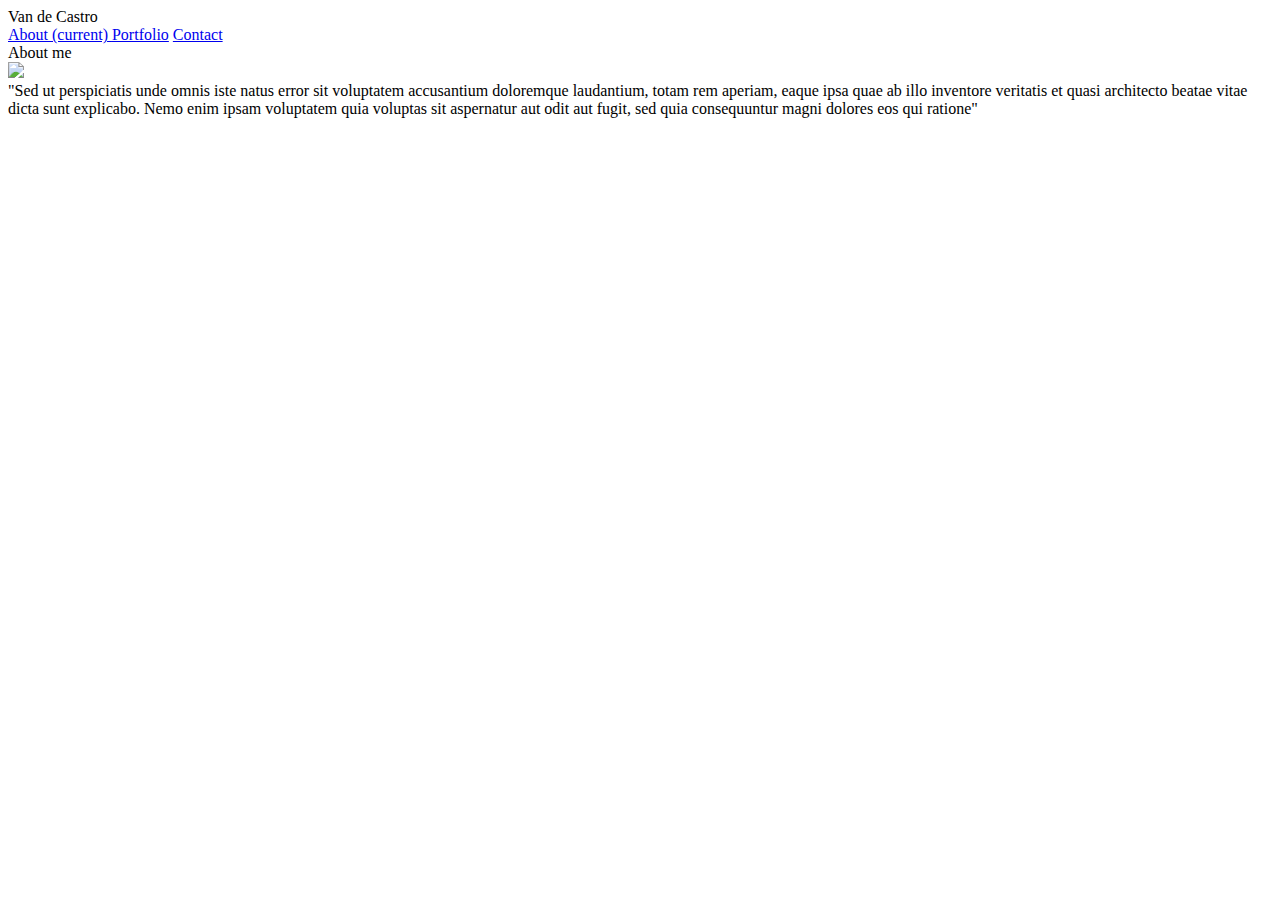
==== index.html @ e319d404 "created files, index, portfolio, contact.html" ====
<!DOCTYPE html>
<!--[if lt IE 7]>      <html class="no-js lt-ie9 lt-ie8 lt-ie7"> <![endif]-->
<!--[if IE 7]>         <html class="no-js lt-ie9 lt-ie8"> <![endif]-->
<!--[if IE 8]>         <html class="no-js lt-ie9"> <![endif]-->
<!--[if gt IE 8]><!-->
<html class="no-js">
<!--<![endif]-->

<head>
    <meta charset="utf-8">
    <link rel="stylesheet" href="https://stackpath.bootstrapcdn.com/bootstrap/4.1.3/css/bootstrap.min.css" integrity="sha384-MCw98/SFnGE8fJT3GXwEOngsV7Zt27NXFoaoApmYm81iuXoPkFOJwJ8ERdknLPMO"
        crossorigin="anonymous">
    <link rel="stylesheet" href="assets/style.css">
    <meta name="viewport" content="width=device-width, initial-scale=1">
</head>

<body>
    <div class="container inline">
        <div class="row">
            <div class="col-9">Van de Castro</div>
            <div class="col-3">
                <nav class="navbar navbar-expand-lg navbar-light bg-light">
                    </button>
                    <div class="collapse navbar-collapse" id="navbarNavAltMarkup">
                        <div class="navbar-nav">
                            <a class="nav-item nav-link active" href="#">About
                                <span class="sr-only">(current)</span>
                            </a>
                            <a class="nav-item nav-link" href="#">Portfolio</a>
                            <a class="nav-item nav-link" href="#">Contact</a>
                        </div>
                    </div>
                </nav>
            </div>
        </div>
    </div>

    <div class="container">
        <div class="row">
            <div class="col-12">About me</div>
        </div>
        <div class="row">
            <div class="col-2">
                <img src="http://via.placeholder.com/150x150">
            </div>
            <div class="col-6">
                "Sed ut perspiciatis unde omnis iste natus error sit voluptatem accusantium doloremque laudantium, totam rem aperiam, eaque
                ipsa quae ab illo inventore veritatis et quasi architecto beatae vitae dicta sunt explicabo. Nemo enim ipsam
                voluptatem quia voluptas sit aspernatur aut odit aut fugit, sed quia consequuntur magni dolores eos qui ratione"
            </div>
            <div class="col-4"></div>
        </div>
    </div>

</body>

</html>
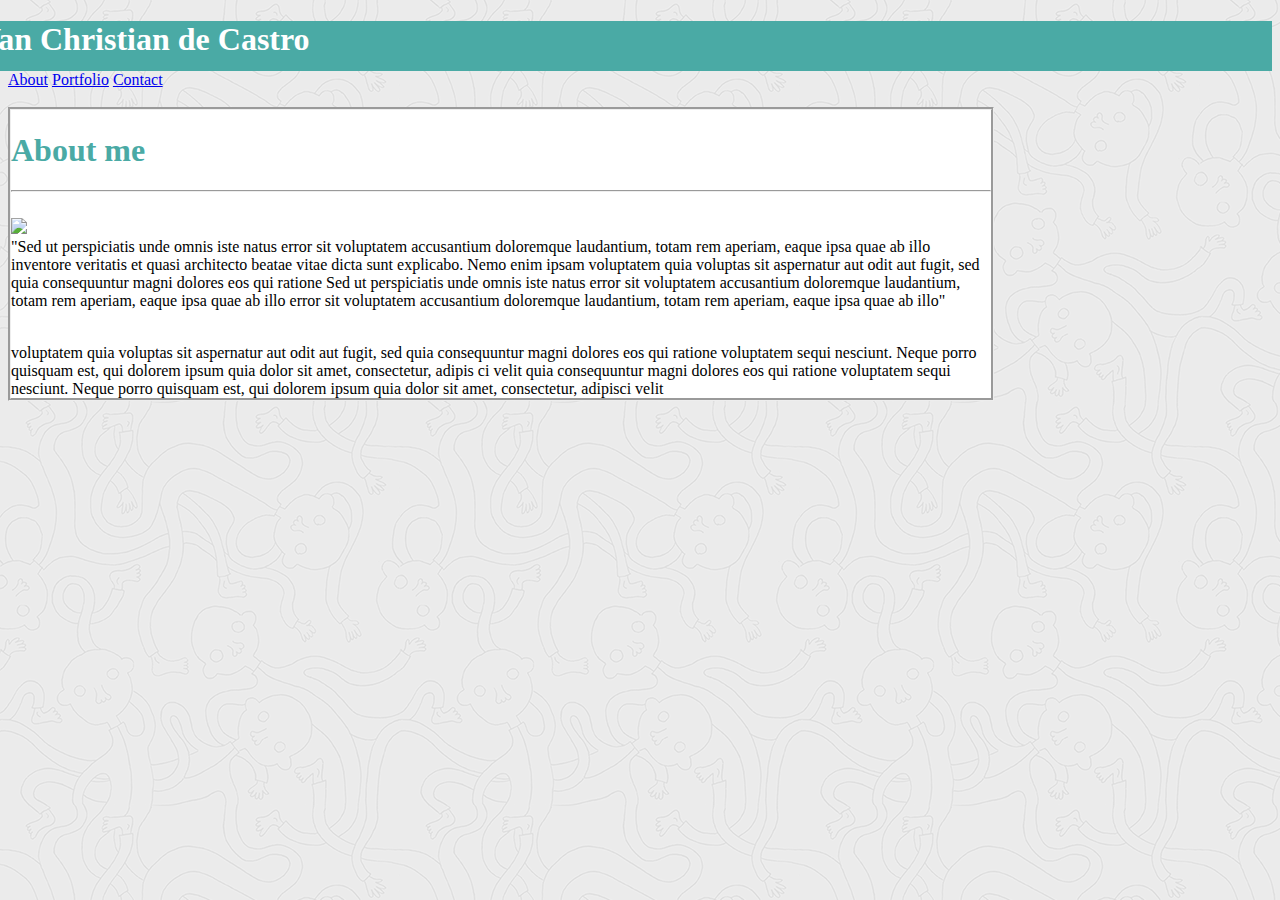
==== commit 6d25c2ed: "finished index.html" ====
--- a/index.html
+++ b/index.html
@@ -8,47 +8,60 @@
 
 <head>
     <meta charset="utf-8">
+    
     <link rel="stylesheet" href="https://stackpath.bootstrapcdn.com/bootstrap/4.1.3/css/bootstrap.min.css" integrity="sha384-MCw98/SFnGE8fJT3GXwEOngsV7Zt27NXFoaoApmYm81iuXoPkFOJwJ8ERdknLPMO"
         crossorigin="anonymous">
+        
     <link rel="stylesheet" href="assets/style.css">
     <meta name="viewport" content="width=device-width, initial-scale=1">
 </head>
 
 <body>
-    <div class="container inline">
+    <div class="container-fluid border-bottom navA pb-0">
         <div class="row">
-            <div class="col-9">Van de Castro</div>
+            <div class="col-2"></div>
+            <div class="col-4 header mt-0"><h1>Van Christian de Castro</h1></div>
+            <div class="col-1 ml-5"></div>
+            <div class="col-1"></div>
             <div class="col-3">
-                <nav class="navbar navbar-expand-lg navbar-light bg-light">
-                    </button>
+                <nav class="navbar navbar-expand-lg navbar-light">
                     <div class="collapse navbar-collapse" id="navbarNavAltMarkup">
                         <div class="navbar-nav">
-                            <a class="nav-item nav-link active" href="#">About
-                                <span class="sr-only">(current)</span>
-                            </a>
-                            <a class="nav-item nav-link" href="#">Portfolio</a>
-                            <a class="nav-item nav-link" href="#">Contact</a>
+                            <a class="nav-item nav-link " href="index.html">About</a>
+                            <a class="nav-item nav-link" href="portfolio.html">Portfolio</a>
+                            <a class="nav-item nav-link" href="contact.html">Contact</a>
                         </div>
                     </div>
                 </nav>
             </div>
+            <div class="col-2"></div>
         </div>
     </div>
-
-    <div class="container">
+<br><br>
+    <div class="container boxed">
         <div class="row">
-            <div class="col-12">About me</div>
+            <div class="col-12 mt-3 ml-3"> <h1>About me </h1> </div>
         </div>
-        <div class="row">
+      <hr>
+        <br>
+        <div class="row pb-5 ml-3">
             <div class="col-2">
-                <img src="http://via.placeholder.com/150x150">
+                <img class="pl-0" src="http://via.placeholder.com/150x150">
             </div>
-            <div class="col-6">
+            <div class="col-10 text-align-left">
                 "Sed ut perspiciatis unde omnis iste natus error sit voluptatem accusantium doloremque laudantium, totam rem aperiam, eaque
                 ipsa quae ab illo inventore veritatis et quasi architecto beatae vitae dicta sunt explicabo. Nemo enim ipsam
-                voluptatem quia voluptas sit aspernatur aut odit aut fugit, sed quia consequuntur magni dolores eos qui ratione"
+                voluptatem quia voluptas sit aspernatur aut odit aut fugit, sed quia consequuntur magni dolores eos qui ratione Sed ut perspiciatis unde omnis iste natus error sit voluptatem accusantium doloremque laudantium, totam rem aperiam,
+                eaque ipsa quae ab illo error sit voluptatem accusantium doloremque laudantium, totam rem aperiam, eaque ipsa quae ab illo"
+            </p>
             </div>
-            <div class="col-4"></div>
+            <br>
+            <div class="pl-3 pt-2">
+                    voluptatem quia voluptas sit aspernatur aut odit aut fugit, sed quia consequuntur magni dolores eos qui ratione
+                      voluptatem sequi nesciunt. Neque porro quisquam est, qui dolorem ipsum quia dolor sit amet, consectetur, adipis
+                      ci velit quia consequuntur magni dolores eos qui ratione voluptatem sequi nesciunt. Neque porro quisquam est, qui dolorem ipsum quia dolor sit amet, consectetur, adipisci velit
+
+            </div>
         </div>
     </div>
 
--- a/assets/style.css
+++ b/assets/style.css
@@ -0,0 +1,26 @@
+.header {
+    background: #4AAAA5;
+    margin-left: -30px;
+    color: white;
+  height: 50px;
+  border-top: #4AAAA5;
+}
+
+body{
+    background-image: url(ignasi_pattern_s.png);
+}
+
+.boxed {
+    border: groove;
+    background-color: #ffffff;
+    width: 980px;
+}
+
+.navA {
+  height: 50px;
+  background: #ffffff;
+}
+
+.container h1 {
+  color: #4AAAA5;
+}
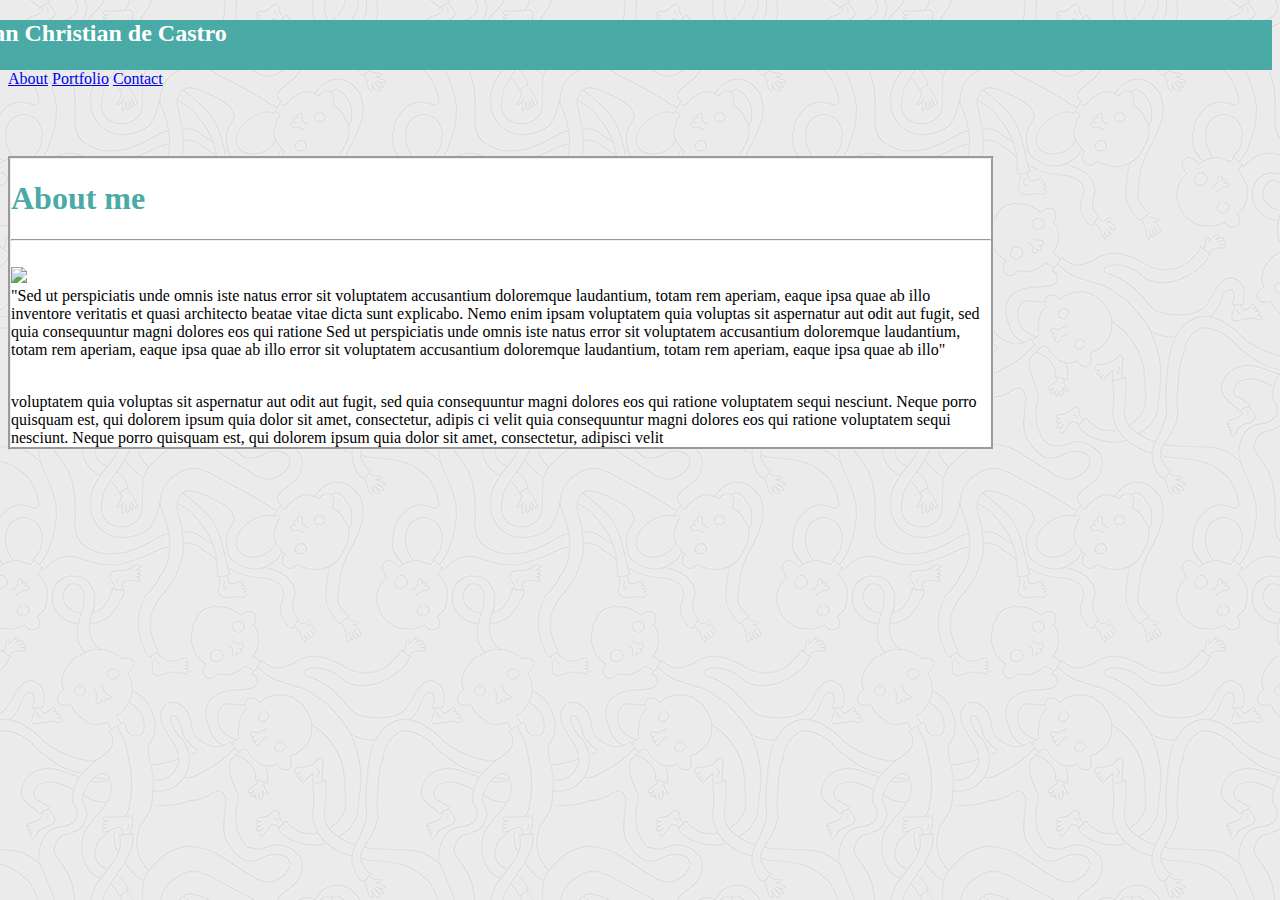
==== commit ab11201c: "finished htmls, need responsiveness" ====
--- a/index.html
+++ b/index.html
@@ -17,15 +17,15 @@
 </head>
 
 <body>
-    <div class="container-fluid border-bottom navA pb-0">
+    <div class="container-fluid border-bottom navA pb-0 fixed-top">
         <div class="row">
-            <div class="col-2"></div>
-            <div class="col-4 header mt-0"><h1>Van Christian de Castro</h1></div>
-            <div class="col-1 ml-5"></div>
-            <div class="col-1"></div>
-            <div class="col-3">
+            <div class="col-lg-2"></div>
+            <div class="col-6 header mt-0 col-lg-4"><h2>Van Christian de Castro</h2></div>
+            <div class="ml-5 col-lg-1"></div>
+            <div class="col-lg-1"></div>
+            <div class="col-6 col-lg-3">
                 <nav class="navbar navbar-expand-lg navbar-light">
-                    <div class="collapse navbar-collapse" id="navbarNavAltMarkup">
+                    <div class="navbar-inner">
                         <div class="navbar-nav">
                             <a class="nav-item nav-link " href="index.html">About</a>
                             <a class="nav-item nav-link" href="portfolio.html">Portfolio</a>
@@ -34,11 +34,11 @@
                     </div>
                 </nav>
             </div>
-            <div class="col-2"></div>
+            <div class="col-2 d-none"></div>
         </div>
     </div>
 <br><br>
-    <div class="container boxed">
+    <div class="container boxed px-3">
         <div class="row">
             <div class="col-12 mt-3 ml-3"> <h1>About me </h1> </div>
         </div>
@@ -56,7 +56,7 @@
             </p>
             </div>
             <br>
-            <div class="pl-3 pt-2">
+            <div class="px-3 pt-2">
                     voluptatem quia voluptas sit aspernatur aut odit aut fugit, sed quia consequuntur magni dolores eos qui ratione
                       voluptatem sequi nesciunt. Neque porro quisquam est, qui dolorem ipsum quia dolor sit amet, consectetur, adipis
                       ci velit quia consequuntur magni dolores eos qui ratione voluptatem sequi nesciunt. Neque porro quisquam est, qui dolorem ipsum quia dolor sit amet, consectetur, adipisci velit
--- a/assets/style.css
+++ b/assets/style.css
@@ -1,3 +1,7 @@
+html {
+    overflow-y:scroll;
+}
+
 .header {
     background: #4AAAA5;
     margin-left: -30px;
@@ -13,7 +17,8 @@
 .boxed {
     border: groove;
     background-color: #ffffff;
-    width: 980px;
+    max-width: 980px;
+    margin-top: 50px;
 }
 
 .navA {
@@ -24,3 +29,27 @@
 .container h1 {
   color: #4AAAA5;
 }
+
+img {
+    max-width: 100%;
+    max-height: 100%;
+}
+
+
+.boxed h2 {
+    color: #4AAAA5;
+}
+
+
+
+.thumbnail {
+    position: relative;
+}
+
+.caption {
+    background: #4AAAA5;
+    position: absolute;
+    top: 45%;
+    left: 0;
+    width: 50%;
+}
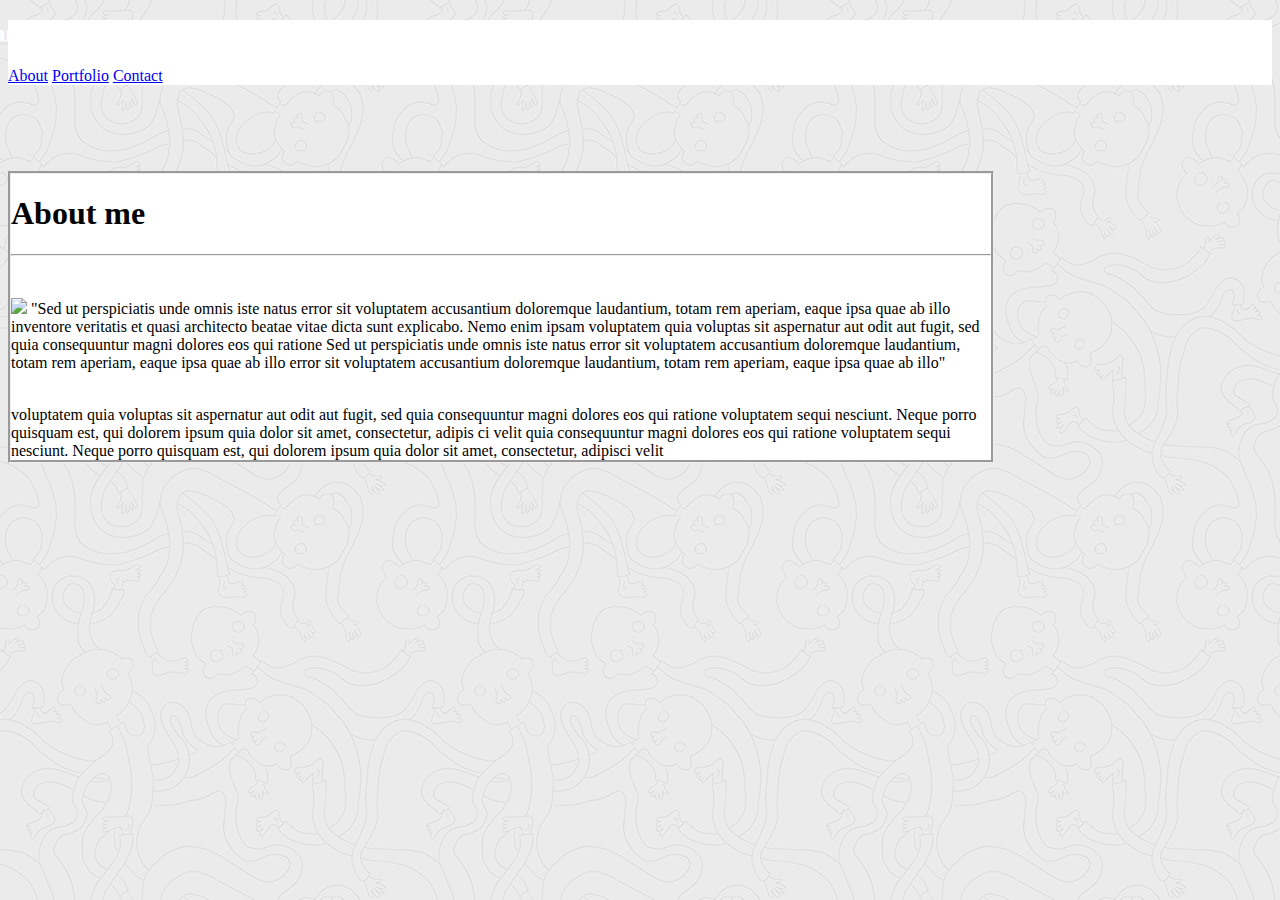
==== commit 06e06e1c: "80%" ====
--- a/index.html
+++ b/index.html
@@ -11,20 +11,22 @@
     
     <link rel="stylesheet" href="https://stackpath.bootstrapcdn.com/bootstrap/4.1.3/css/bootstrap.min.css" integrity="sha384-MCw98/SFnGE8fJT3GXwEOngsV7Zt27NXFoaoApmYm81iuXoPkFOJwJ8ERdknLPMO"
         crossorigin="anonymous">
-        
+        <script src="https://code.jquery.com/jquery-3.3.1.slim.min.js" integrity="sha384-q8i/X+965DzO0rT7abK41JStQIAqVgRVzpbzo5smXKp4YfRvH+8abtTE1Pi6jizo" crossorigin="anonymous"></script>
+<script src="https://cdnjs.cloudflare.com/ajax/libs/popper.js/1.14.3/umd/popper.min.js" integrity="sha384-ZMP7rVo3mIykV+2+9J3UJ46jBk0WLaUAdn689aCwoqbBJiSnjAK/l8WvCWPIPm49" crossorigin="anonymous"></script>
+<script src="https://stackpath.bootstrapcdn.com/bootstrap/4.1.3/js/bootstrap.min.js" integrity="sha384-ChfqqxuZUCnJSK3+MXmPNIyE6ZbWh2IMqE241rYiqJxyMiZ6OW/JmZQ5stwEULTy" crossorigin="anonymous"></script>
     <link rel="stylesheet" href="assets/style.css">
     <meta name="viewport" content="width=device-width, initial-scale=1">
 </head>
 
 <body>
-    <div class="container-fluid border-bottom navA pb-0 fixed-top">
-        <div class="row">
-            <div class="col-lg-2"></div>
-            <div class="col-6 header mt-0 col-lg-4"><h2>Van Christian de Castro</h2></div>
-            <div class="ml-5 col-lg-1"></div>
-            <div class="col-lg-1"></div>
-            <div class="col-6 col-lg-3">
-                <nav class="navbar navbar-expand-lg navbar-light">
+    <div class="container-fluid border-bottom navA h-15 pb-0 fixed-top">
+        <div class="row navbar navbar-dark bg-dark">
+            <div class="col-lg-1 d-none d-md-block"></div>
+            <div class="col-8 header ml-1 mt-0 col-lg-4 h-15"><h2>Van de Castro</h2></div>
+            
+            <div class="col-lg-2 d-none d-md-block"></div>
+            <div class="col-4">
+                <nav class="navbar navbar-expand">
                     <div class="navbar-inner">
                         <div class="navbar-nav">
                             <a class="nav-item nav-link " href="index.html">About</a>
@@ -34,22 +36,20 @@
                     </div>
                 </nav>
             </div>
-            <div class="col-2 d-none"></div>
+            <div class="col-lg-2 d-none d-md-block"></div>
         </div>
     </div>
 <br><br>
-    <div class="container boxed px-3">
+    <div class="container boxed px-3 pt-3">
         <div class="row">
-            <div class="col-12 mt-3 ml-3"> <h1>About me </h1> </div>
+            <div class="col-12 mt-3 ml-3"> <h1 class="text-dark">About me </h1> </div>
         </div>
       <hr>
         <br>
         <div class="row pb-5 ml-3">
-            <div class="col-2">
-                <img class="pl-0" src="http://via.placeholder.com/150x150">
-            </div>
-            <div class="col-10 text-align-left">
-                "Sed ut perspiciatis unde omnis iste natus error sit voluptatem accusantium doloremque laudantium, totam rem aperiam, eaque
+            
+            <div class="col-12 text-body">
+               <p> <img class="pl-0 no.resize float-left mr-2" src="http://via.placeholder.com/150x150"> "Sed ut perspiciatis unde omnis iste natus error sit voluptatem accusantium doloremque laudantium, totam rem aperiam, eaque
                 ipsa quae ab illo inventore veritatis et quasi architecto beatae vitae dicta sunt explicabo. Nemo enim ipsam
                 voluptatem quia voluptas sit aspernatur aut odit aut fugit, sed quia consequuntur magni dolores eos qui ratione Sed ut perspiciatis unde omnis iste natus error sit voluptatem accusantium doloremque laudantium, totam rem aperiam,
                 eaque ipsa quae ab illo error sit voluptatem accusantium doloremque laudantium, totam rem aperiam, eaque ipsa quae ab illo"
--- a/assets/style.css
+++ b/assets/style.css
@@ -1,55 +1,51 @@
-html {
-    overflow-y:scroll;
-}
+    html {
+        overflow-y:scroll;
+    }
 
-.header {
-    background: #4AAAA5;
-    margin-left: -30px;
-    color: white;
-  height: 50px;
-  border-top: #4AAAA5;
-}
+    .header {
+        margin-left: -30px;
+        color: white;
+    border-top: #4AAAA5;
+    }
 
-body{
-    background-image: url(ignasi_pattern_s.png);
-}
+    body{
+        background-image: url(ignasi_pattern_s.png);
+    }
 
-.boxed {
-    border: groove;
-    background-color: #ffffff;
-    max-width: 980px;
-    margin-top: 50px;
-}
+    .boxed {
+        border: groove;
+        background-color: #ffffff;
+        max-width: 980px;
+        margin-top: 50px;
+    }
 
-.navA {
-  height: 50px;
-  background: #ffffff;
-}
+    .navA {
+    background: #ffffff;
+    max-height: 75px;
+    }
 
-.container h1 {
-  color: #4AAAA5;
-}
-
-img {
-    max-width: 100%;
-    max-height: 100%;
-}
+    img .no.resize {
+        max-width: 100%;
+        max-height: 100%;
+        min-width: 100%;
+        max-height: 100%;
+    }
 
 
-.boxed h2 {
-    color: #4AAAA5;
-}
+    .boxed h2 {
+        color: #4AAAA5;
+    }
 
+    .thumbnail {
+        position: relative;
+    }
+    
+    .caption {
+        position: absolute;
+        top: 70%;
+        left: 0;
+        width: 100%;
+        overflow: hidden;
+    }
 
-
-.thumbnail {
-    position: relative;
-}
-
-.caption {
-    background: #4AAAA5;
-    position: absolute;
-    top: 45%;
-    left: 0;
-    width: 50%;
-}
+    
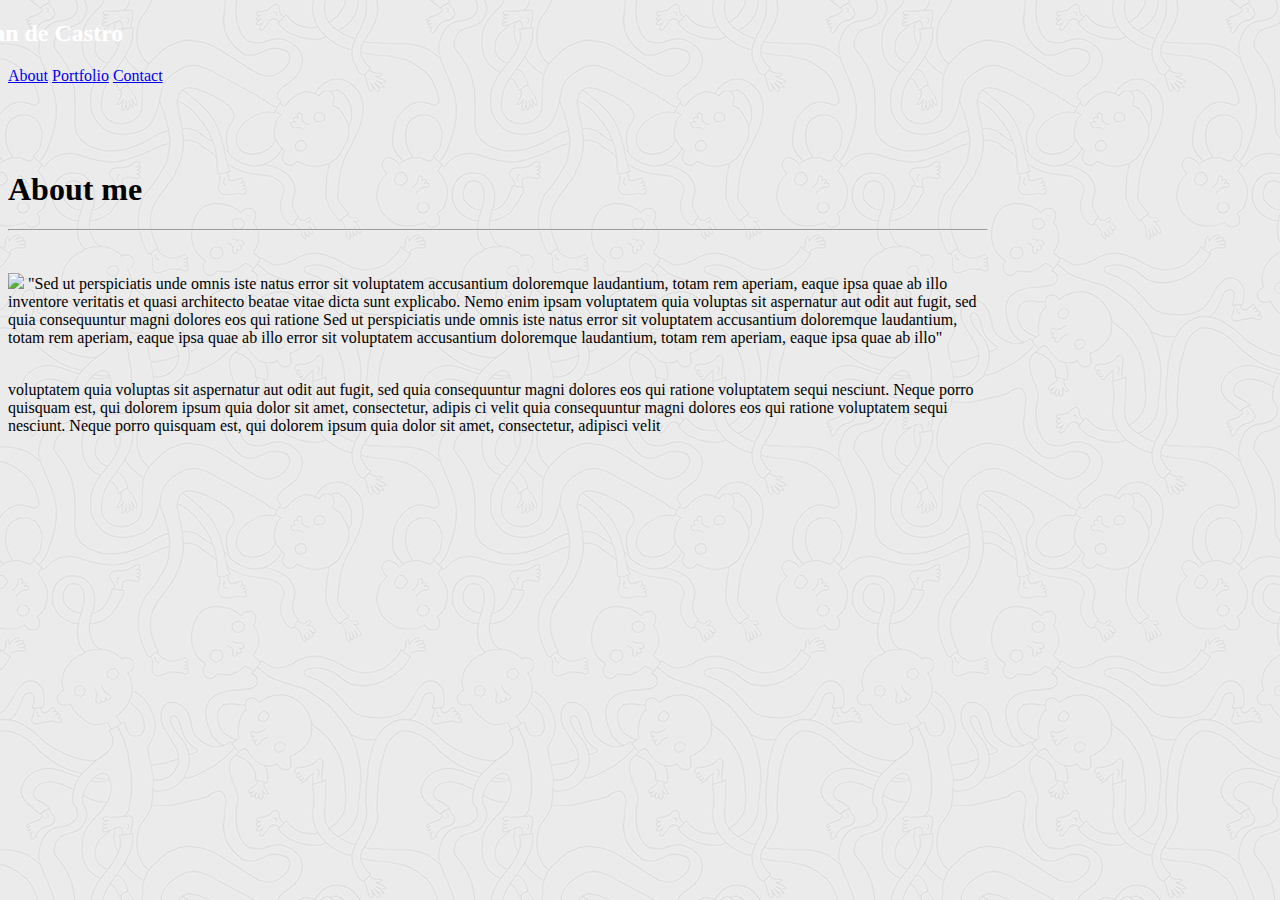
==== commit ad23d62c: "just needs about me content" ====
--- a/index.html
+++ b/index.html
@@ -40,7 +40,7 @@
         </div>
     </div>
 <br><br>
-    <div class="container boxed px-3 pt-3">
+    <div class="container boxed px-3 pt-3 bg-white">
         <div class="row">
             <div class="col-12 mt-3 ml-3"> <h1 class="text-dark">About me </h1> </div>
         </div>
--- a/assets/style.css
+++ b/assets/style.css
@@ -10,17 +10,15 @@
 
     body{
         background-image: url(ignasi_pattern_s.png);
+        
     }
 
     .boxed {
-        border: groove;
-        background-color: #ffffff;
         max-width: 980px;
         margin-top: 50px;
     }
 
     .navA {
-    background: #ffffff;
     max-height: 75px;
     }
 
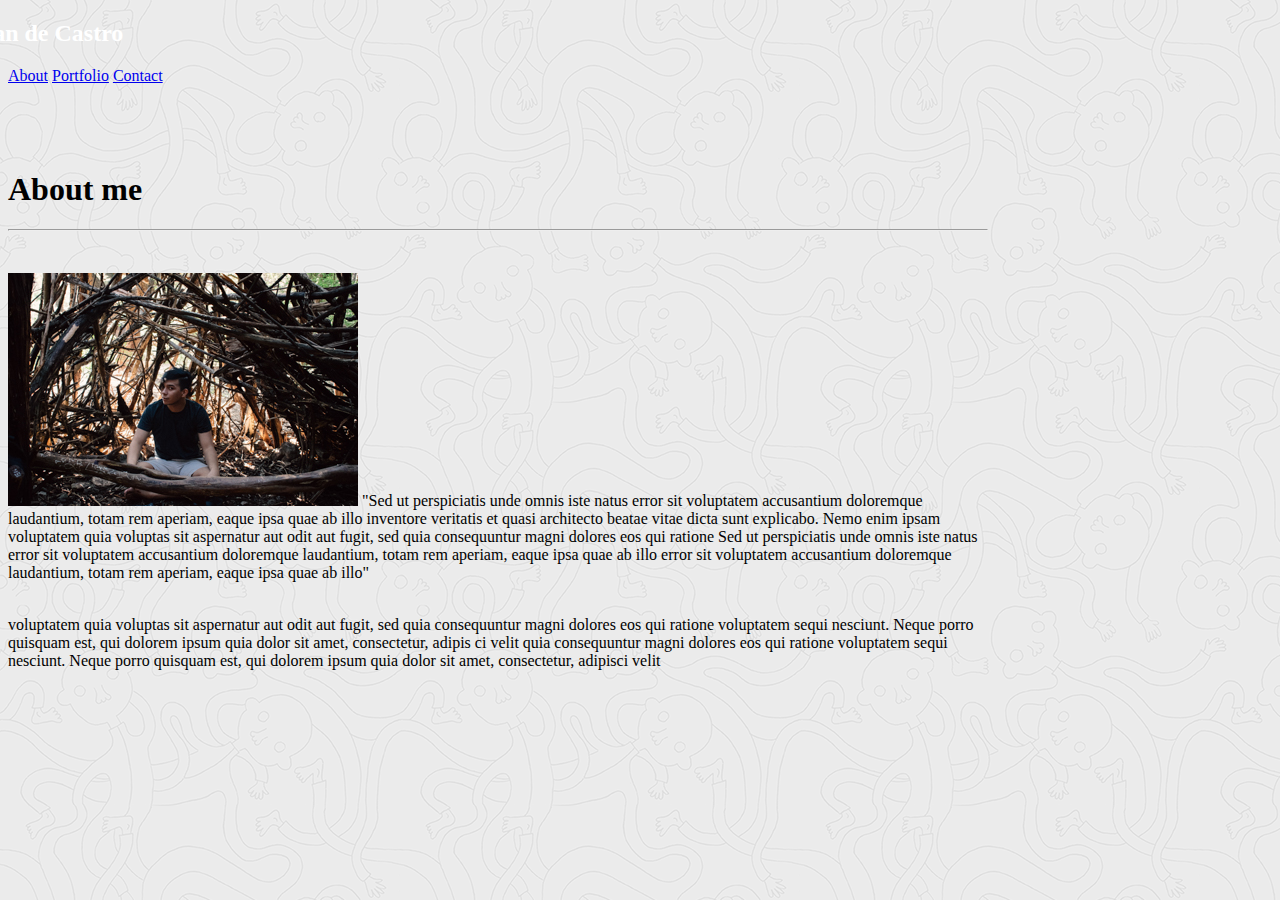
==== commit 77c212dc: "Update index.html" ====
--- a/index.html
+++ b/index.html
@@ -49,7 +49,7 @@
         <div class="row pb-5 ml-3">
             
             <div class="col-12 text-body">
-               <p> <img class="pl-0 no.resize float-left mr-2" src="http://via.placeholder.com/150x150"> "Sed ut perspiciatis unde omnis iste natus error sit voluptatem accusantium doloremque laudantium, totam rem aperiam, eaque
+               <p> <img class="pl-0 no.resize float-left mr-2" src="Picture.jpg"> "Sed ut perspiciatis unde omnis iste natus error sit voluptatem accusantium doloremque laudantium, totam rem aperiam, eaque
                 ipsa quae ab illo inventore veritatis et quasi architecto beatae vitae dicta sunt explicabo. Nemo enim ipsam
                 voluptatem quia voluptas sit aspernatur aut odit aut fugit, sed quia consequuntur magni dolores eos qui ratione Sed ut perspiciatis unde omnis iste natus error sit voluptatem accusantium doloremque laudantium, totam rem aperiam,
                 eaque ipsa quae ab illo error sit voluptatem accusantium doloremque laudantium, totam rem aperiam, eaque ipsa quae ab illo"
@@ -67,4 +67,4 @@
 
 </body>
 
-</html>+</html>
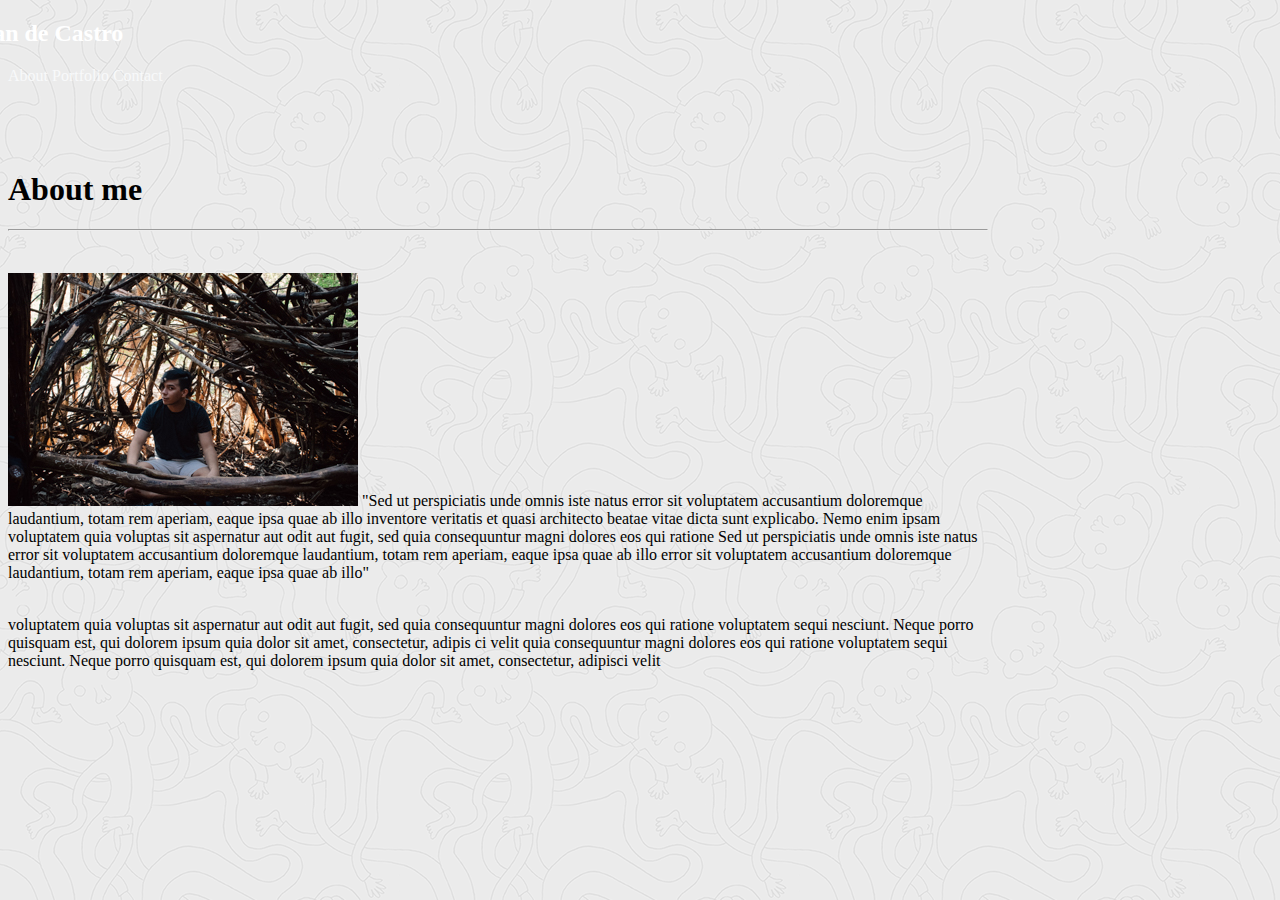
==== commit 9e0380f3: "added picture and hangman link" ====
--- a/index.html
+++ b/index.html
@@ -49,7 +49,7 @@
         <div class="row pb-5 ml-3">
             
             <div class="col-12 text-body">
-               <p> <img class="pl-0 no.resize float-left mr-2" src="Picture.jpg"> "Sed ut perspiciatis unde omnis iste natus error sit voluptatem accusantium doloremque laudantium, totam rem aperiam, eaque
+               <p> <img class="pl-0 no.resize float-left mr-2" src="assets/Picture.jpg"> "Sed ut perspiciatis unde omnis iste natus error sit voluptatem accusantium doloremque laudantium, totam rem aperiam, eaque
                 ipsa quae ab illo inventore veritatis et quasi architecto beatae vitae dicta sunt explicabo. Nemo enim ipsam
                 voluptatem quia voluptas sit aspernatur aut odit aut fugit, sed quia consequuntur magni dolores eos qui ratione Sed ut perspiciatis unde omnis iste natus error sit voluptatem accusantium doloremque laudantium, totam rem aperiam,
                 eaque ipsa quae ab illo error sit voluptatem accusantium doloremque laudantium, totam rem aperiam, eaque ipsa quae ab illo"
@@ -67,4 +67,4 @@
 
 </body>
 
-</html>
+</html>--- a/assets/style.css
+++ b/assets/style.css
@@ -46,4 +46,9 @@
         overflow: hidden;
     }
 
+    a:link {
+        text-decoration: none;
+        color: #F8F9FA;
+    }
+
     
